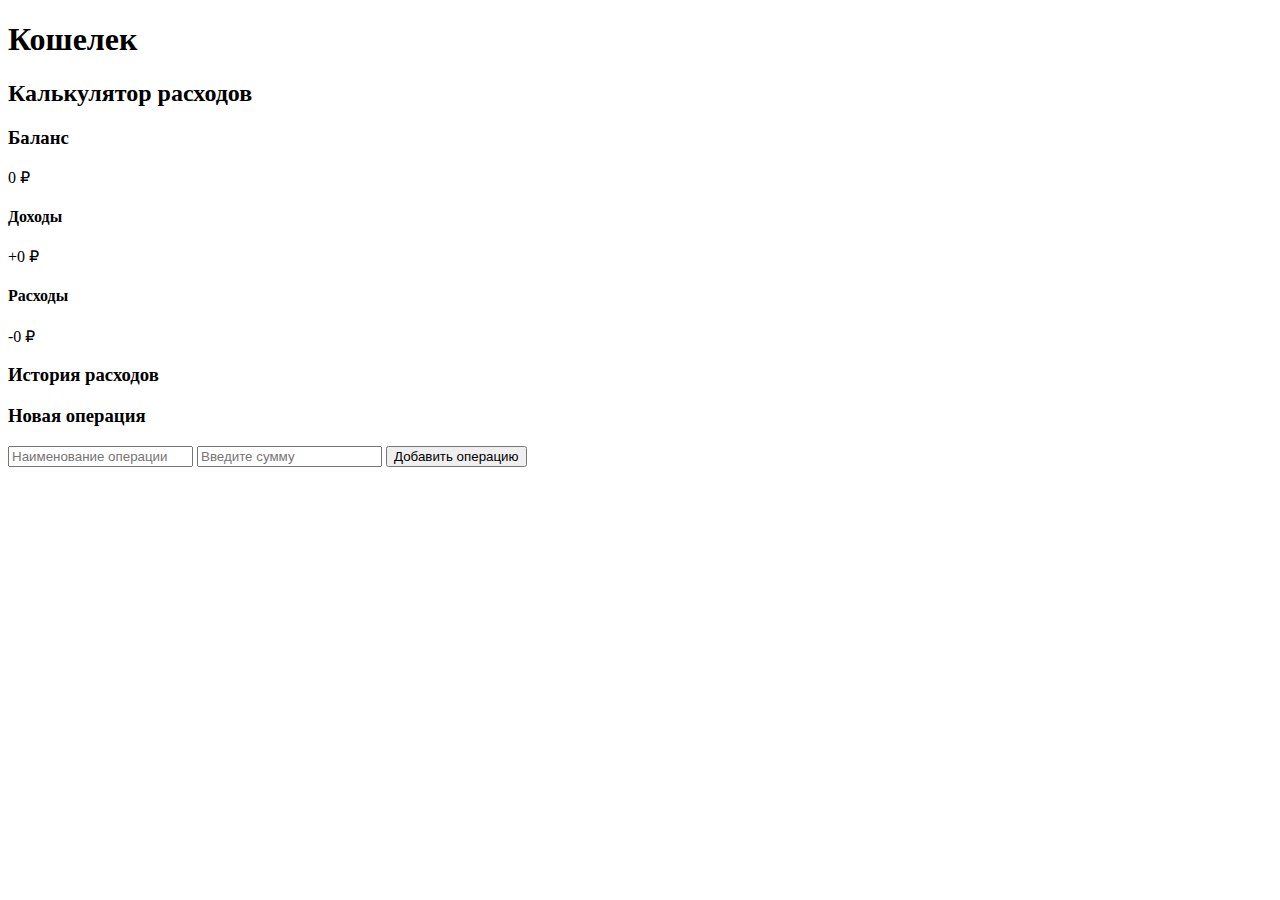
==== index.html @ 7df0744d "Create index.html" ====
<!DOCTYPE html>
<html lang="en">

<head>
    <meta charset="UTF-8">
    <meta name="viewport" content="width=device-width, initial-scale=1.0">
    <title>Кошелек JS</title>
    <link rel="stylesheet" href="style.css">
</head>

<body>

    <head>
        <h1>Кошелек</h1>
        <h2>Калькулятор расходов</h2>
    </head>

    <main>
        <div class="container">
            <section class="total">
                <header class="total__header">
                    <h3>Баланс</h3>
                <p class="total__balance">0 ₽</p>
                </header>
                <div class="total__main">
                    <div class="total__main-item total__income">
                        <h4>Доходы</h4>
                        <p class="total__money total__money-income">
                            +0 ₽
                        </p>
                    </div>
                    <div class="total__main-item total__expenses">
                        <h4>Расходы</h4>
                        <p class="total__money total__money-expenses">
                            -0 ₽
                        </p>
                    </div>
                </div>
            </section>

            <section class="history">
                <h3>История расходов</h3>
                <ul class="history__list">
                    <!-- <li class="history__item history__item-plus">Получил зарплату
                        <span class="history__money">+30000 ₽</span>
                        <button class="history_delete">x</button>
                    </li>

                    <li class="history__item  history__item-minus">Отдал долг
                        <span class="history__money">-10000 ₽</span>
                        <button class="history__delete">x</button>
                    </li> -->
                </ul>
            </section>

            <section class="operation">
                <h3>Новая операция</h3>
                <form id="form">
                    <label>
                        <input type="text" class="operation__fields operation__name" placeholder="Наименование операции">
                    </label>
                    <label>
                        <input type="number" class="operation__fields operation__amount" placeholder="Введите сумму">
                    </label>
                    <button type="submit" class="operation__add">Добавить операцию</button>

                </form>
            </section>
        </div>
    </main>


    <script src="script/script.js"></script>
</body>

</html>
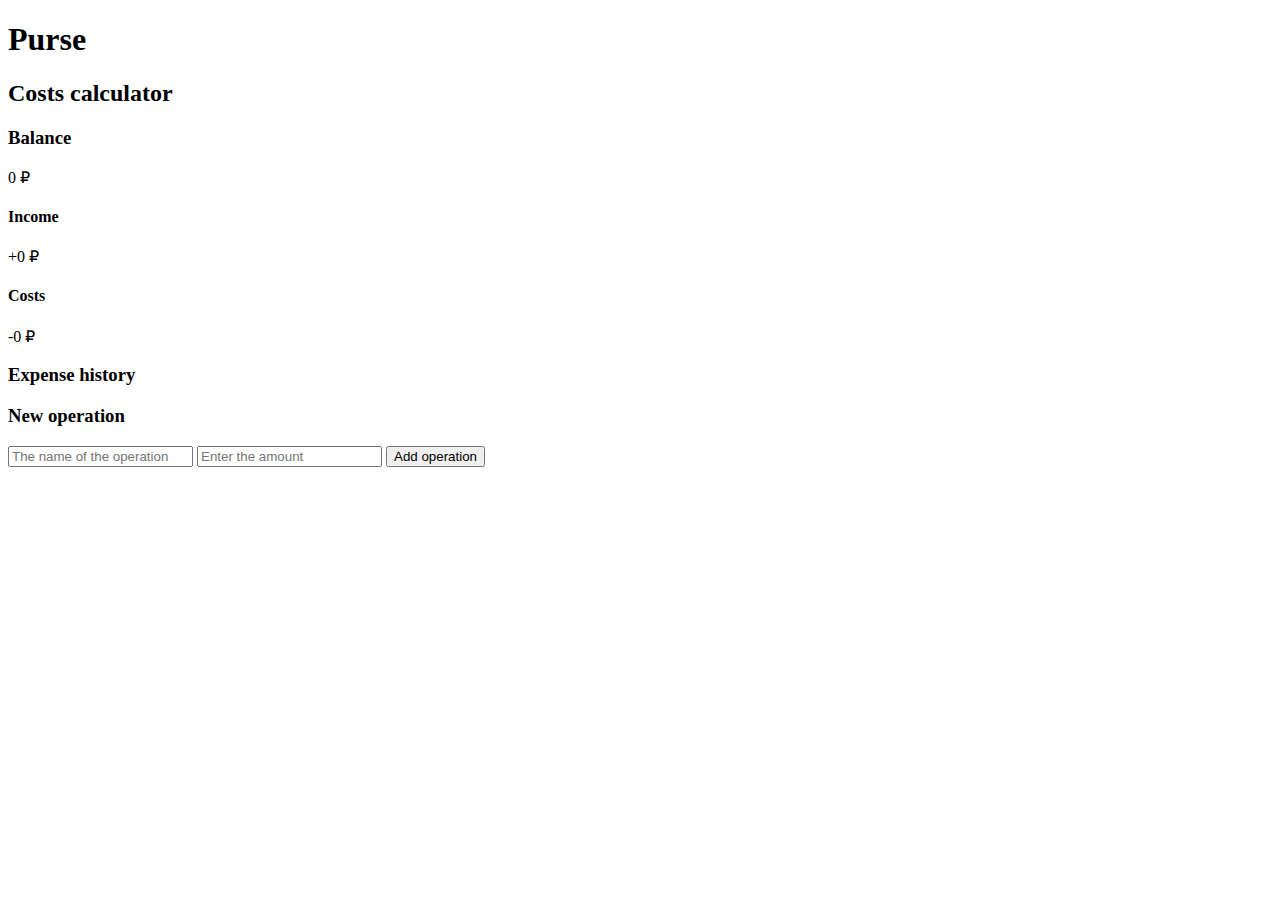
==== commit 7c62bd4e: "Update index.html" ====
--- a/index.html
+++ b/index.html
@@ -4,33 +4,34 @@
 <head>
     <meta charset="UTF-8">
     <meta name="viewport" content="width=device-width, initial-scale=1.0">
-    <title>Кошелек JS</title>
+    <title>Purse JS</title>
     <link rel="stylesheet" href="style.css">
 </head>
 
 <body>
 
     <head>
-        <h1>Кошелек</h1>
-        <h2>Калькулятор расходов</h2>
+        <h1>Purse</h1>
+        <h2>
+            Costs calculator</h2>
     </head>
 
     <main>
         <div class="container">
             <section class="total">
                 <header class="total__header">
-                    <h3>Баланс</h3>
+                    <h3>Balance</h3>
                 <p class="total__balance">0 ₽</p>
                 </header>
                 <div class="total__main">
                     <div class="total__main-item total__income">
-                        <h4>Доходы</h4>
+                        <h4>Income</h4>
                         <p class="total__money total__money-income">
                             +0 ₽
                         </p>
                     </div>
                     <div class="total__main-item total__expenses">
-                        <h4>Расходы</h4>
+                        <h4>Costs</h4>
                         <p class="total__money total__money-expenses">
                             -0 ₽
                         </p>
@@ -39,7 +40,7 @@
             </section>
 
             <section class="history">
-                <h3>История расходов</h3>
+                <h3>Expense history</h3>
                 <ul class="history__list">
                     <!-- <li class="history__item history__item-plus">Получил зарплату
                         <span class="history__money">+30000 ₽</span>
@@ -54,15 +55,17 @@
             </section>
 
             <section class="operation">
-                <h3>Новая операция</h3>
+                <h3>
+                    New operation</h3>
                 <form id="form">
                     <label>
-                        <input type="text" class="operation__fields operation__name" placeholder="Наименование операции">
+                        <input type="text" class="operation__fields operation__name" placeholder="The name of the operation">
                     </label>
                     <label>
-                        <input type="number" class="operation__fields operation__amount" placeholder="Введите сумму">
+                        <input type="number" class="operation__fields operation__amount" placeholder="Enter the amount">
                     </label>
-                    <button type="submit" class="operation__add">Добавить операцию</button>
+                    <button type="submit" class="operation__add">
+                        Add operation</button>
 
                 </form>
             </section>
